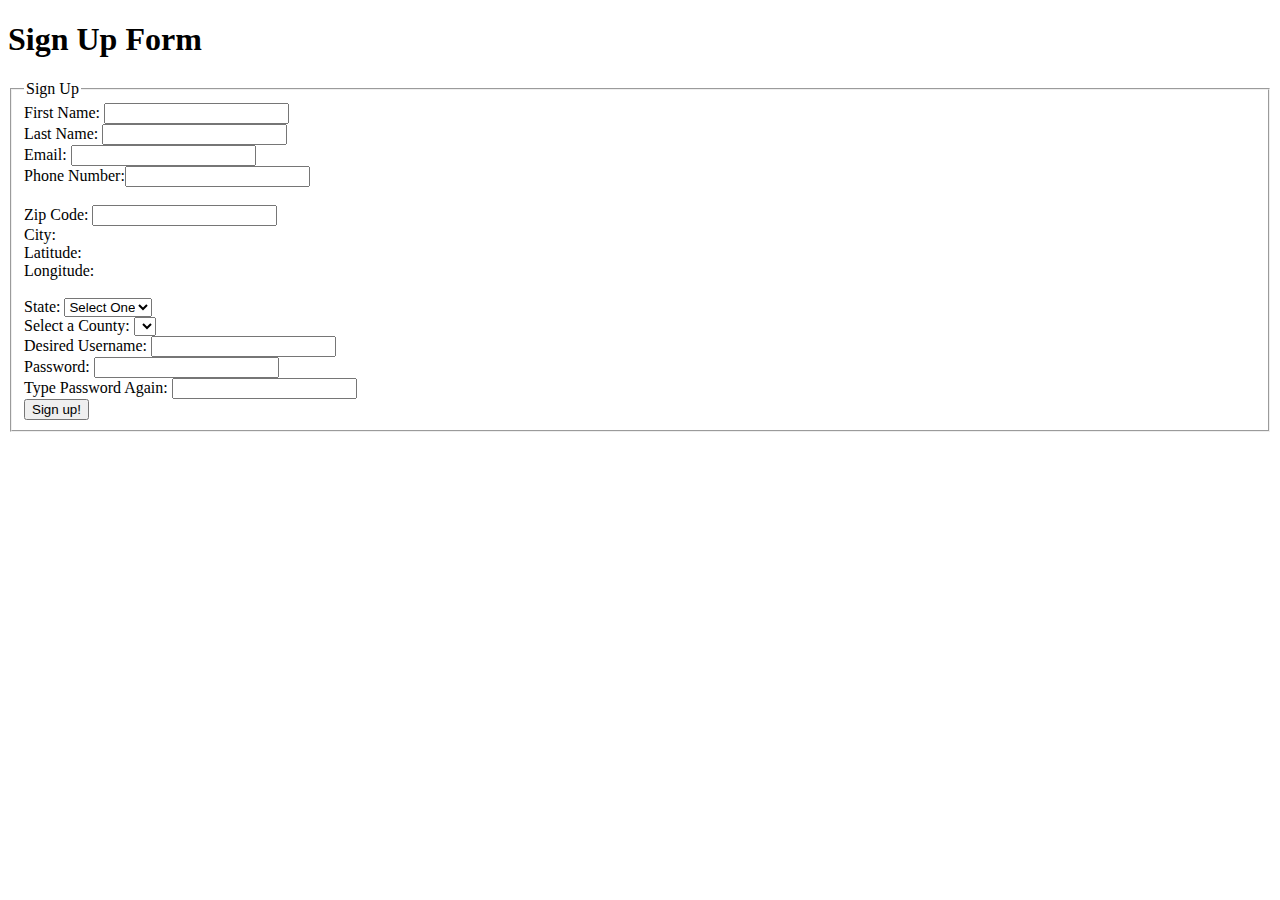
==== labs/lab9/signup.html @ d5e994c8 "hw4 done" ====
<!DOCTYPE html>
<html>
    <head>
        <meta charset="UTF-8">
        <title>AJAX: Sign Up Page</title>

        <script src="https://code.jquery.com/jquery-3.1.0.js"></script>
        <script>
        
            function validateForm() {
                
                return false;
           
            }
            
        </script>
        
        <script>
            
            $(document).ready(function(){
                
                //Events
                
                $("#state").change(function(){
                    
                    //alert($("#state").val());
                    $.ajax({

                        type: "GET",
                        url: "http://itcdland.csumb.edu/~milara/ajax/countyList.php",
                        dataType: "json",
                        data: { "state": $("#state").val()},
                        success: function(data,status) {
                            
                        //alert(data[0].county);
                        
                        $("#county").html("<option> select one </option");
                        
                        for(var i =0 ; i < data.length; i++){
                            $("#county").append("<option>" + data[i].county + "</option");
                        }
                        
                        },
                        complete: function(data,status) { //optional, used for debugging purposes
                        //alert(status);
                        }
                        
                    });//ajax
                
                });
                
                $("#zipCode").change(function(){
                    //alert($("#zipCode").val())
                    
                    $.ajax({

                        type: "GET",
                        url: "http://itcdland.csumb.edu/~milara/ajax/cityInfoByZip.php",
                        dataType: "json",
                        data: { "zip": $("#zipCode").val()},
                        success: function(data,status) {
                        //alert(data.city);
                            $("#city").html(data.city);
                            $("#latitude").html(data.latitude);
                            $("#longitude").html(data.longitude);
                        
                        },
                        complete: function(data,status) { //optional, used for debugging purposes
                        //alert(status);
                        }
                        
                        });//ajax
                    
                    ;});
                
            });//zip code event
            
            
            
        </script>

    </head>

    <body>
    
       <h1> Sign Up Form </h1>
    
        <form onsubmit="return validateForm()">
            <fieldset>
               <legend>Sign Up</legend>
                First Name:  <input type="text"><br> 
                Last Name:   <input type="text"><br> 
                Email:       <input type="text"><br> 
                Phone Number:<input type="text"><br><br>
                Zip Code:    <input type="text" id = "zipCode" ><br>
                City: <span id = "city"></span>
                <br>
                Latitude: <span id = "latitude"></span>
                <br>
                Longitude: <span id = "longitude"></span>
                <br><br>
                State: 
                <select id = "state">
                    <option value="">Select One</option>
                    <option value="ca"> California</option>
                    <option value="ny"> New York</option>
                    <option value="tx"> Texas</option>
                    <option value="va"> Virginia</option>
                </select><br />
                
                Select a County: <select id = "county"></select><br>
                
                Desired Username: <input type="text"><br>
                
                Password: <input type="password"><br>
                
                Type Password Again: <input type="password"><br>
                
                <input type="submit" value="Sign up!">
            </fieldset>
        </form>
    
    </body>
</html>
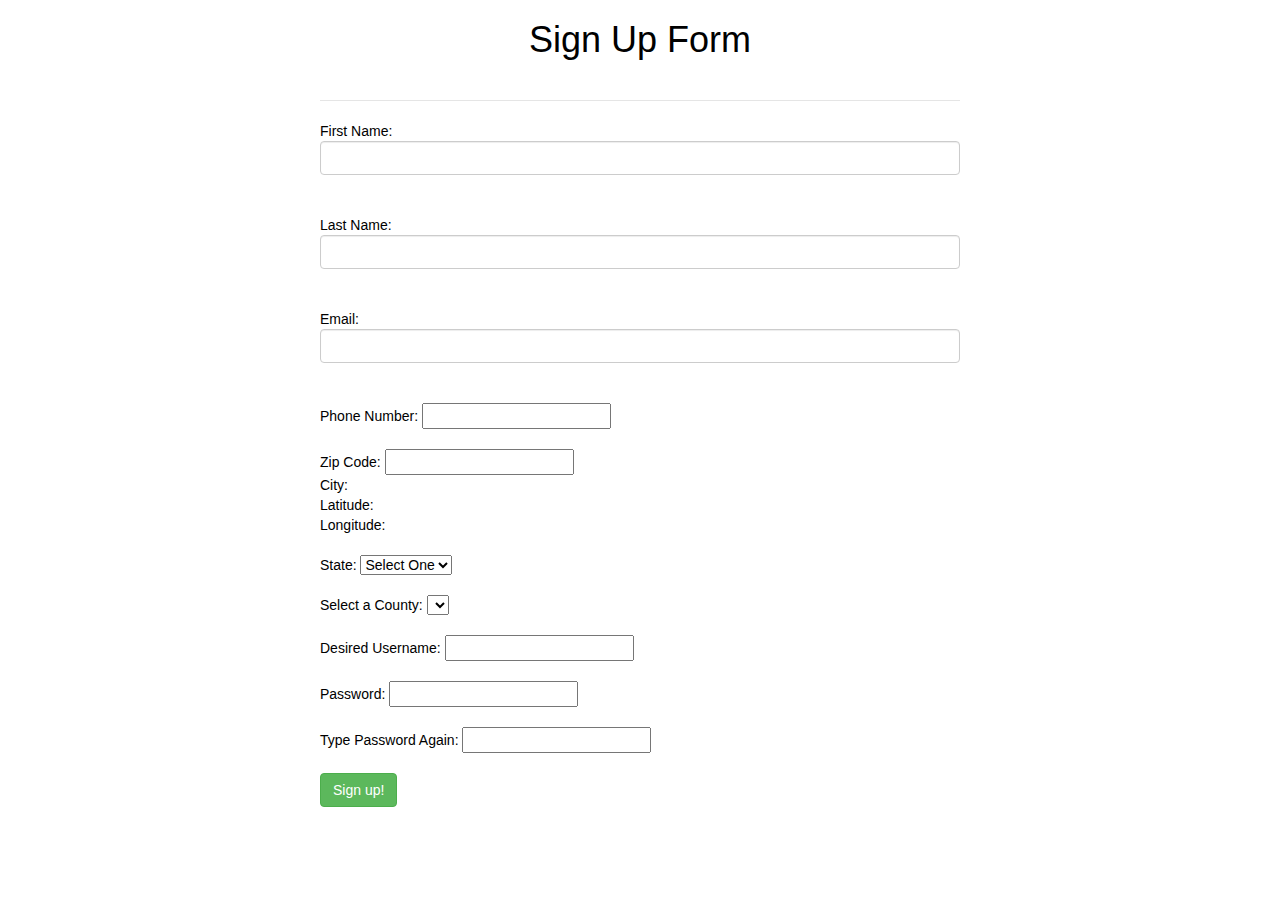
==== commit 5144ef82: "lab 9" ====
--- a/labs/lab9/signup.html
+++ b/labs/lab9/signup.html
@@ -5,6 +5,10 @@
         <title>AJAX: Sign Up Page</title>
 
         <script src="https://code.jquery.com/jquery-3.1.0.js"></script>
+        <link rel="stylesheet" href="https://maxcdn.bootstrapcdn.com/bootstrap/3.3.7/css/bootstrap.min.css">
+        <script src="https://ajax.googleapis.com/ajax/libs/jquery/3.3.1/jquery.min.js"></script>
+        <script src="https://maxcdn.bootstrapcdn.com/bootstrap/3.3.7/js/bootstrap.min.js"></script>
+        
         <script>
         
             function validateForm() {
@@ -17,13 +21,62 @@
         
         <script>
             
-            $(document).ready(function(){
-                
-                //Events
-                
-                $("#state").change(function(){
-                    
-                    //alert($("#state").val());
+            
+            $(document).ready( function(){
+                $("#password, #passwordConfirm").focusout(checkPassword);
+                
+                //EVENTS
+                
+                function checkPassword(){
+                    var password = $("#password").val();
+                    var confirmPassword = $("#passwordConfirm").val();
+                
+                    if (password != confirmPassword)
+                        $("#checkPassword").html("<span class = 'text-danger'>Passwords do not match!</span>");
+                        
+                    else if(password.length === 0 || passwordConfirm === 0)
+                        $("#checkPassword").hide();
+                    
+                    else
+                        $("#checkPassword").html("<span class = 'text-success = green'>Passwords match. </span>");
+                    
+                }
+                
+                $("#username").change( function(){ 
+                    //alert( $("#username").val() )
+                    
+                    $.ajax({
+
+                        type: "GET",
+                        url: "checkUsernameAPI.php",
+                        dataType: "json",
+                        data: { "username": $("#username").val() },
+                        success: function(data,status) {
+                             //alert(data);
+                             
+                            if (!data) {  //data == false
+                             
+                                $("#alert").html("<span class='text-success' role='alert'>USERNAME AVAILABLE!</span>");
+                                
+                             } else {
+                                 
+                                $("#alert").html("<span class = 'text-danger' role='alert'>USERNAME UNAVAILABLE!</span>");
+                                 
+                             }
+                        
+                        },
+                        complete: function(data,status) { //optional, used for debugging purposes
+                        //alert(status);
+                    }
+
+});//ajax
+                    
+                });
+                
+                $("#state").change( function () {
+                    //alert("hi")
+                    //alert( $("#state").val());
+                    
                     $.ajax({
 
                         type: "GET",
@@ -31,13 +84,12 @@
                         dataType: "json",
                         data: { "state": $("#state").val()},
                         success: function(data,status) {
-                            
+                        //alert(data[0]['county']);
                         //alert(data[0].county);
-                        
-                        $("#county").html("<option> select one </option");
-                        
-                        for(var i =0 ; i < data.length; i++){
-                            $("#county").append("<option>" + data[i].county + "</option");
+                        $("#county").html("<option>Select One</option>");
+                        for(var i=0; i<data.length; i++)
+                        {
+                           $("#county").append("<option>" + data[i].county + "</option>"); 
                         }
                         
                         },
@@ -46,77 +98,132 @@
                         }
                         
                     });//ajax
-                
+                    
+                    
                 });
                 
-                $("#zipCode").change(function(){
-                    //alert($("#zipCode").val())
+                $("#zipCode").change( function(){  
+                    //alert( $("#zipCode").val() );
                     
                     $.ajax({
-
                         type: "GET",
                         url: "http://itcdland.csumb.edu/~milara/ajax/cityInfoByZip.php",
                         dataType: "json",
-                        data: { "zip": $("#zipCode").val()},
+                        data: { "zip": $("#zipCode").val() },
                         success: function(data,status) {
-                        //alert(data.city);
-                            $("#city").html(data.city);
-                            $("#latitude").html(data.latitude);
-                            $("#longitude").html(data.longitude);
-                        
+                            
+                            if(!data){
+                                $("#zipCodeNotFound").html("<span style='witdh:20px;' class='text-danger' role='alert'>Zip Code Not Found</span>");
+                                $("#city").hide();
+                                $("#longitude").hide();
+                                $("#latitude").hide();
+                                $("#zipCodeNotFound").show();
+                            }
+                            
+                            else{
+                                
+                               //alert(data.city);
+                               
+                                $("#city").html(data.city);
+                                $("#longitude").html(data.longitude);
+                                $("#latitude").html(data.latitude);
+                                $("#city").show();
+                                $("#longitude").show();
+                                $("#latitude").show();
+                                $("#zipCodeNotFound").hide();
+                            }
                         },
                         complete: function(data,status) { //optional, used for debugging purposes
                         //alert(status);
                         }
                         
-                        });//ajax
-                    
-                    ;});
-                
-            });//zip code event
-            
+                    });//ajax
+                    
+                } ); //#zipCode Event 
+
+
+                
+            } ); //documentReady
             
             
         </script>
 
     </head>
+    
+    <style>
+        body{
+            background-color: rgb(255, 255, 255);
+            color:black;
+            margin:auto;
+            width: 50%;
+        }
+        
+        #title{
+            text-align:center;
+        }
+        
+        #signUp{
+            color:white;
+        }
+        
+        input{
+            color: black;
+        }
+        
+        
+    </style>
 
     <body>
     
-       <h1> Sign Up Form </h1>
+       <h1 id =  "title"> Sign Up Form </h1>
     
         <form onsubmit="return validateForm()">
             <fieldset>
-               <legend>Sign Up</legend>
-                First Name:  <input type="text"><br> 
-                Last Name:   <input type="text"><br> 
-                Email:       <input type="text"><br> 
-                Phone Number:<input type="text"><br><br>
-                Zip Code:    <input type="text" id = "zipCode" ><br>
-                City: <span id = "city"></span>
-                <br>
-                Latitude: <span id = "latitude"></span>
-                <br>
-                Longitude: <span id = "longitude"></span>
+               <legend id = signUp>Sign Up</legend>
+                
+                <lable for = "firstName">First Name:</lable>
+                <input id = "firstName" class = "form-control" type="text"><br><br>
+                
+                <lable for = "lastName">Last Name:</lable>
+                <input id = "lastName" class = "form-control"type = "text"><br><br>
+                
+                <lable for = "email">Email:</lable>
+                <input id = "email" class = "form-control" type = "text"><br><br> 
+                
+                <lable for = "phone">Phone Number:</lable>
+                <input id = "phone" class = "form-control, col-xs" type = "text"><br><br> 
+                
+                <lable for = "zipCode">Zip Code:</lable>
+                <input id = "zipCode" class = "form-control, col-xs" type = "text"> 
+                
+                             <span id = "zipCodeNotFound"></span><br />
+                City:        <span id="city"></span>
+                <br>
+                Latitude:    <span id = "latitude"></span>
+                <br>
+                Longitude:   <span id = "longitude"></span>
                 <br><br>
-                State: 
-                <select id = "state">
+                State:     
+                <select id="state">
                     <option value="">Select One</option>
                     <option value="ca"> California</option>
                     <option value="ny"> New York</option>
                     <option value="tx"> Texas</option>
                     <option value="va"> Virginia</option>
                 </select><br />
-                
-                Select a County: <select id = "county"></select><br>
-                
-                Desired Username: <input type="text"><br>
-                
-                Password: <input type="password"><br>
-                
-                Type Password Again: <input type="password"><br>
-                
-                <input type="submit" value="Sign up!">
+                <br>
+                Select a County: <select id="county"></select><br>
+                <br>
+                Desired Username: <input id="username" type="text">
+                
+                 <span id="alert"></span><br />
+                <br>
+                Password: <input id = "password" type="password"><br><br>
+                
+                Type Password Again: <input id = "passwordConfirm" type="password">
+                <span id = "checkPassword"></span>
+                <br><br>
+                <input type="submit" class = "btn btn-success" value="Sign up!">
             </fieldset>
         </form>
     
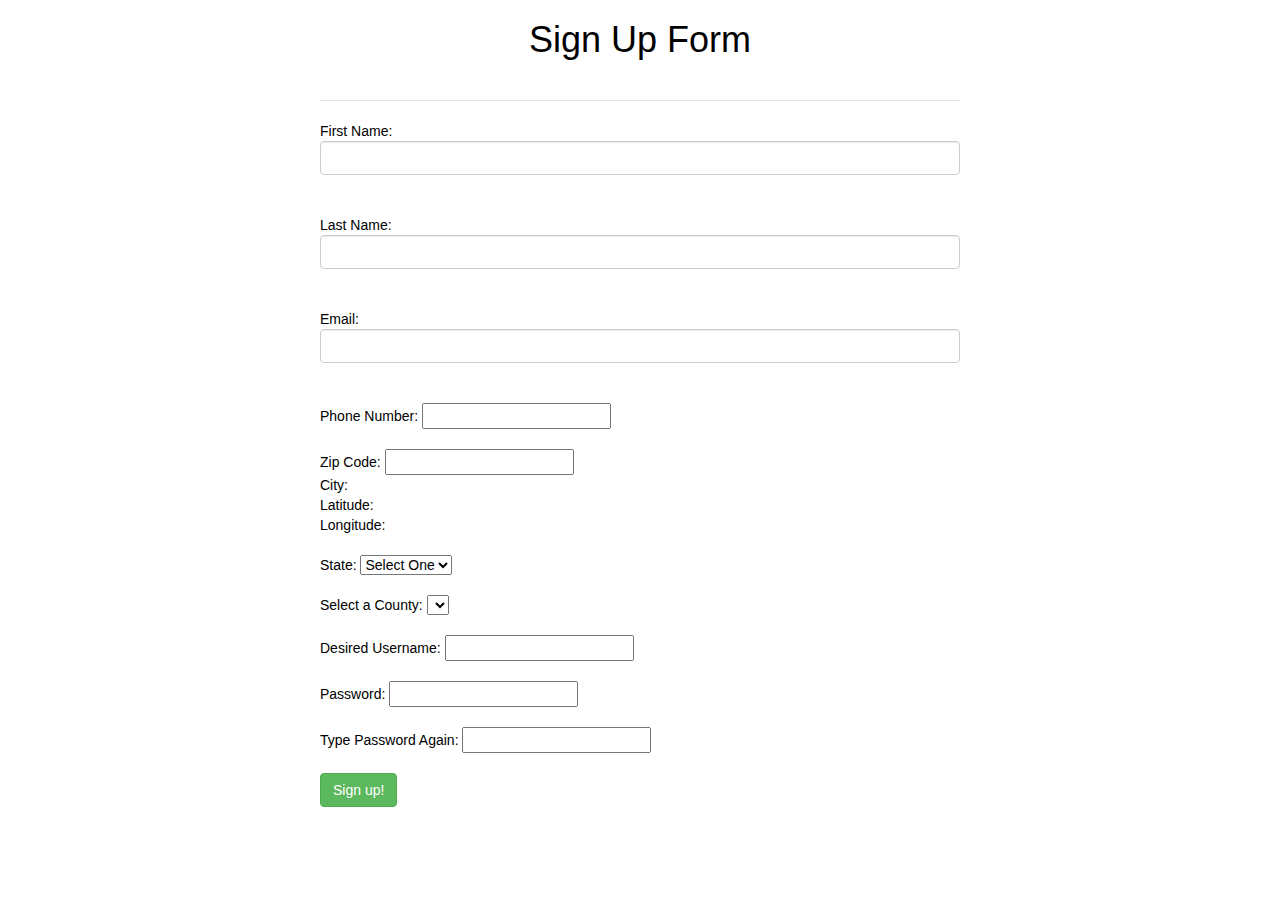
==== commit 67b12c1b: "will this work?" ====
--- a/labs/lab9/signup.html
+++ b/labs/lab9/signup.html
@@ -33,9 +33,6 @@
                 
                     if (password != confirmPassword)
                         $("#checkPassword").html("<span class = 'text-danger'>Passwords do not match!</span>");
-                        
-                    else if(password.length === 0 || passwordConfirm === 0)
-                        $("#checkPassword").hide();
                     
                     else
                         $("#checkPassword").html("<span class = 'text-success = green'>Passwords match. </span>");
